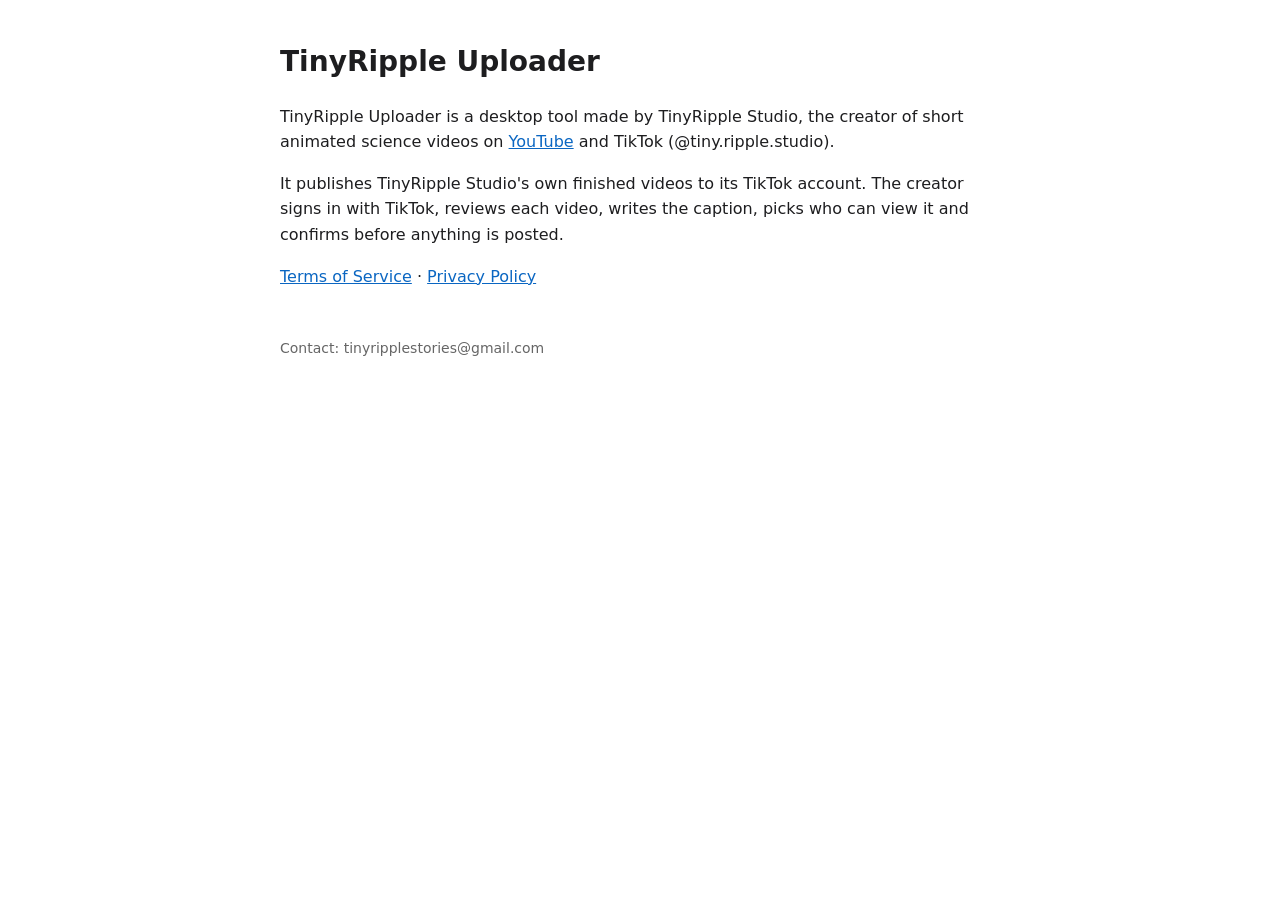
==== index.html @ 9d378c8a "Add files via upload" ====
<!doctype html><html lang="en"><head><meta charset="utf-8"><meta name="viewport" content="width=device-width,initial-scale=1"><title>TinyRipple Uploader</title><link rel="stylesheet" href="style.css"></head><body>
<h1>TinyRipple Uploader</h1>
<p>TinyRipple Uploader is a desktop tool made by TinyRipple Studio, the creator of short animated science videos on <a href="https://www.youtube.com/@tinyripplestudio">YouTube</a> and TikTok (@tiny.ripple.studio).</p>
<p>It publishes TinyRipple Studio's own finished videos to its TikTok account. The creator signs in with TikTok, reviews each video, writes the caption, picks who can view it and confirms before anything is posted.</p>
<p><a href="terms.html">Terms of Service</a> · <a href="privacy.html">Privacy Policy</a></p>
<footer>Contact: tinyripplestories@gmail.com</footer></body></html>
---- style.css ----
body{font:16px/1.6 system-ui,sans-serif;max-width:720px;margin:40px auto;padding:0 16px;color:#1d1d1f;background:#fff}
h1{font-size:28px}h2{font-size:19px;margin-top:28px}a{color:#0a66c2}footer{margin-top:48px;font-size:14px;color:#666}
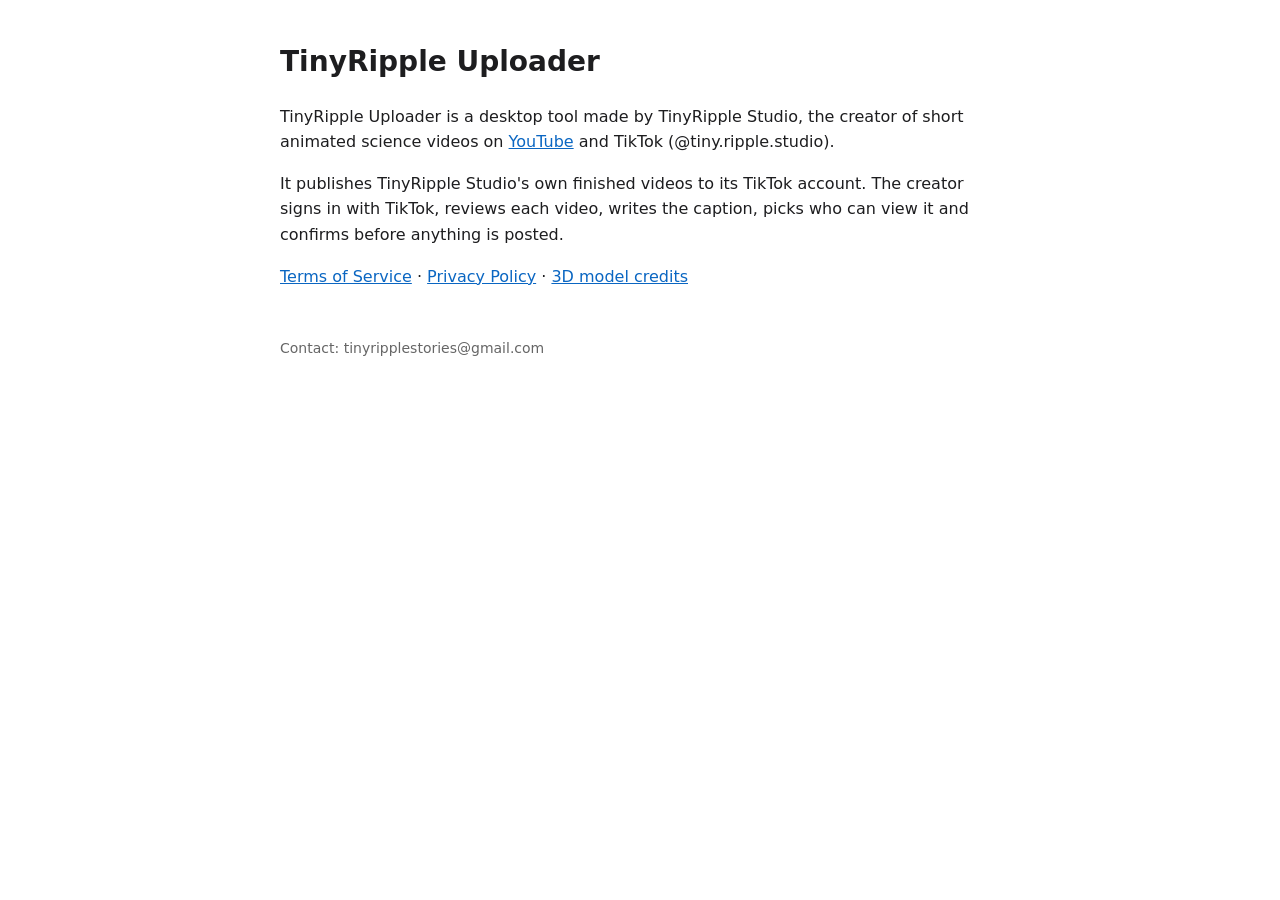
==== commit 0ef85bbb: "Add files via upload" ====
--- a/index.html
+++ b/index.html
@@ -2,5 +2,5 @@
 <h1>TinyRipple Uploader</h1>
 <p>TinyRipple Uploader is a desktop tool made by TinyRipple Studio, the creator of short animated science videos on <a href="https://www.youtube.com/@tinyripplestudio">YouTube</a> and TikTok (@tiny.ripple.studio).</p>
 <p>It publishes TinyRipple Studio's own finished videos to its TikTok account. The creator signs in with TikTok, reviews each video, writes the caption, picks who can view it and confirms before anything is posted.</p>
-<p><a href="terms.html">Terms of Service</a> · <a href="privacy.html">Privacy Policy</a></p>
+<p><a href="terms.html">Terms of Service</a> · <a href="privacy.html">Privacy Policy</a> · <a href="credits.html">3D model credits</a></p>
 <footer>Contact: tinyripplestories@gmail.com</footer></body></html>
